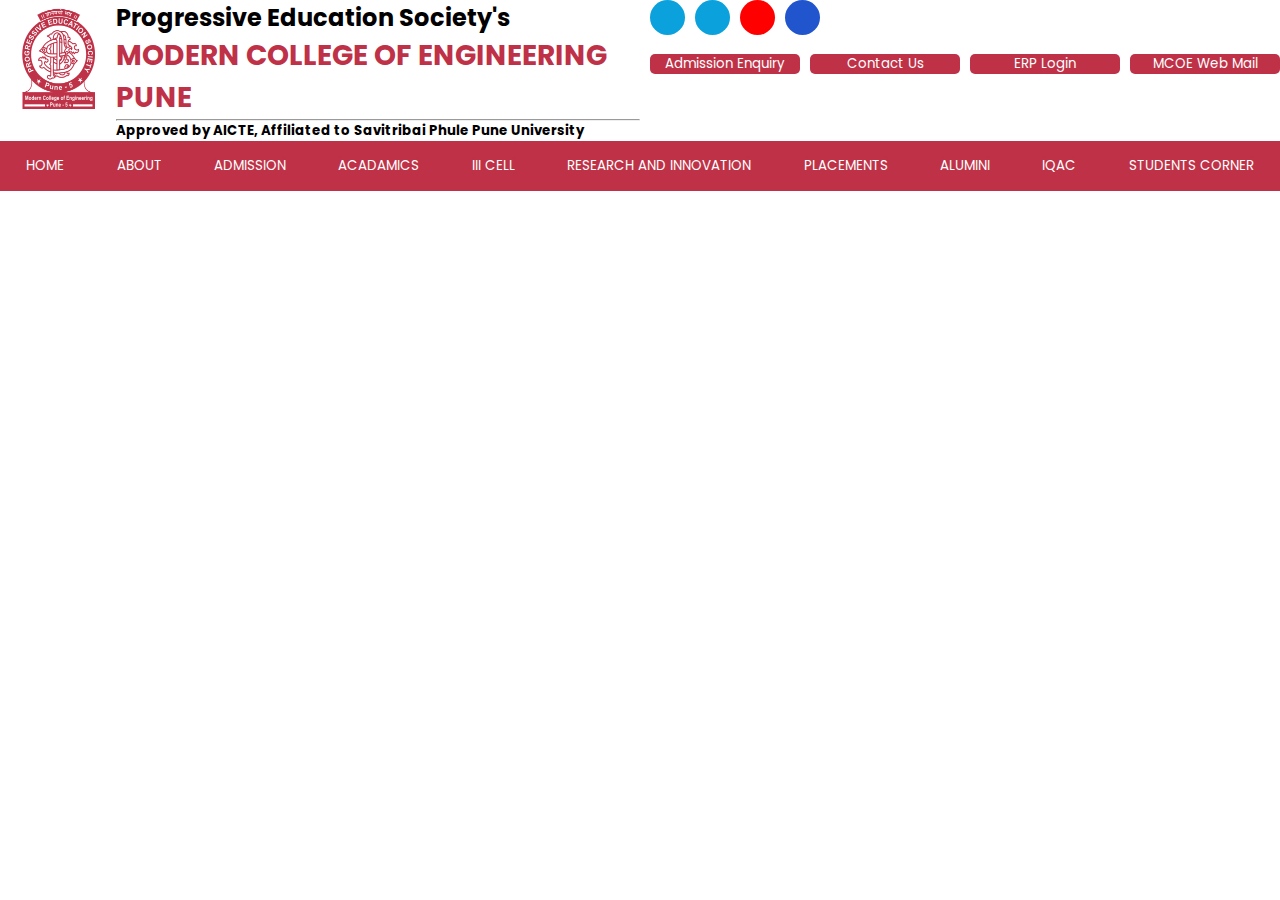
==== index.html @ c882d1bd "after changinhg file name" ====
<!DOCTYPE html>
<html lang="en">

<head>
    <meta charset="UTF-8">
    <meta http-equiv="X-UA-Compatible" content="IE=edge">
    <meta name="viewport" content="width=device-width, initial-scale=1.0">
    <title>PES MCOE | Home</title>
    <link rel="stylesheet" href="https://cdnjs.cloudflare.com/ajax/libs/font-awesome/6.1.1/css/all.min.css"
        integrity="sha512-KfkfwYDsLkIlwQp6LFnl8zNdLGxu9YAA1QvwINks4PhcElQSvqcyVLLD9aMhXd13uQjoXtEKNosOWaZqXgel0g=="
        crossorigin="anonymous" referrerpolicy="no-referrer" />
    <link rel="stylesheet" href="style.css">
</head>

<body>
    <header>
        <div class="top">
            <div class="head">
                <div class="symbol">
                    <img src="Images/SYMBOL.png" alt="">
                </div>
                <div class="heading">
                    <h3>Progressive Education Society's</h3>
                    <h1>MODERN COLLEGE OF ENGINEERING PUNE</h1>
                    <hr>
                    <h5>Approved by AICTE, Affiliated to Savitribai Phule Pune University</h5>
                </div>
                <div class="end">
                    <!-- <div class="right">
                        <img src="FSYMBOL.jpg" class="handles">
                        <img src="TSYMBOL.jpg" class="handles">
                        <img src="Isymbol.jpeg" class="unique">
                        <img src="YSYMBOL.png" class="abc">
                    </div> -->

                    <div class="socials">
                        <div class="icon">
                            <i class="fa-brands fa-facebook-f"></i>
                        </div>
                        <div class="icon">
                            <i class="fa-brands fa-twitter"></i>
                        </div>
                        <div class="you">
                            <i class="fa-brands fa-youtube"></i>
                        </div>
                        <div class="linked">
                            <i class="fa-brands fa-linkedin-in"></i>
                        </div>
                    </div>

                    <div class="enquiry">
                        <a href="https://sayry.herokuapp.com/" target="_blank"><button class="">Admission
                                Enquiry</button></a>

                        <a href="" target="_blank"><button>Contact Us</button></a>
                        <a href="https://mcoe.akronsystems.com/pLogin.aspx" target="_blank"><button>ERP
                                Login</button></a>
                        <a href="https://www.gmail.com" target="_blank"><button>MCOE Web Mail</button></a>
                    </div>
                </div>
            </div>
        </div>
    </header>
    <div class="nav">


        <div class="single-dropdown">
            <div class="dropdown">
                <button class="nav1">HOME</button>
            </div>
            <div class="dropdown-menu">
                <a href="">Institute History</a>
                <a href="">About MCOE</a>
                <a href="">Milestones</a>
                <a href="">Vision And Mission</a>
            </div>
        </div>



        <div class="single-dropdown">
            <div class="dropdown">
                <button class="nav1">ABOUT</button>
            </div>
            <div class="dropdown-menu">
                <a href="">Institute History</a>
                <a href="">About MCOE</a>
                <a href="">Milestones</a>
                <a href="">Vision And Mission</a>
                <a href="">Messages</a>
                <a href="">Governance</a>
                <a href="">Infrastructure And Facilities</a>
            </div>
        </div>

        <div class="single-dropdown">
            <div class="dropdown">
                <button class="nav1">ADMISSION</button>
            </div>
            <div class="dropdown-menu">
                <a href="">Information Brochure</a>
                <a href="">Sanctioned Intake Capacity Of all Courses</a>
                <a href="">Course Wise Fees Structure</a>
                <a href="">Documents Required For all Courses</a>
                <a href="">Elegiblity Cretria</a>
                <a href="">Admission Procedure</a>
                <a href="">Addmission Cutt Off Marks For All Courses</a>
                <a href="">Student Experience</a>
            </div>
        </div>

        <div class="single-dropdown">
            <div class="dropdown">
                <button class="nav1">ACADAMICS</button>
            </div>
            <div class="dropdown-menu">
                <a href="">Courses Offered</a>
                <a href="">Academic Calander</a>
                <a href="">Rules and Regulations </a>
                <a href="">Departments</a>
                <a href="">Library</a>
                <a href="">Teaching-Learning</a>
                <a href="">Feedback</a>
                <a href="">Downloads</a>
            </div>
        </div>


        <div class="single-dropdown">
            <div class="dropdown">
                <button class="nav1">III CELL</button>
            </div>
            <div class="dropdown-menu">
                <a href="">About III Cell</a>
                <a href="">Departmental III Details and Activities</a>
            </div>
        </div>



        <div class="single-dropdown">
            <div class="dropdown">
                <button class="nav1">RESEARCH AND INNOVATION</button>
            </div>
            <div class="dropdown-menu">
                <a href="">Research Center</a>
                <a href="">Research Guides</a>
                <a href="">Research Areas Offered</a>
                <a href="">Innovation Cell</a>
                <a href="">Facilities Avaliable at Innovation</a>
                <a href="">Project Funding Scheme</a>
                <a href="">Instituion Innovation Council(IIC)</a>
                <a href="">IPR Scheme</a>
                <a href="">IPR Details</a>
            </div>
        </div>


        <div class="single-dropdown">
            <div class="dropdown">
                <button class="nav1">PLACEMENTS</button>
            </div>
            <div class="dropdown-menu">
                <a href="">Traning and Placement Cell</a>
                <a href="">Placement Commitee</a>
                <a href="">Major Recuriters</a>
                <a href="">Accreadation & MOU's</a>
                <a href="">Placed Students List</a>
                <a href="">Highest Packages List</a>
                <a href="">Mass Recuritements</a>
                <a href="">Internship</a>
                <a href="">Traning Programs</a>
                <a href="">Industrial Internship and Collabrations</a>
                <a href="">Students Zone</a>
            </div>
        </div>


        <div class="single-dropdown">
            <div class="dropdown">
                <button class="nav1">ALUMINI</button>
            </div>
            <div class="dropdown-menu">
                <a href="">Alumini Web Portal</a>
                <a href="">About MCOE Alumini Cell</a>
                <a href="">Activities</a>
                <a href="">Alumini Meet</a>
                <a href="">Downloads</a>
            </div>
        </div>


        <div class="single-dropdown">
            <div class="dropdown">
                <button class="nav1">IQAC</button>
            </div>
            <div class="dropdown-menu">
                <a href="">IQAC Committee</a>
                <a href="">Objective and Quality Policy</a>
                <a href="">Stratagies and Function</a>
                <a href="">Coordinator Policy</a>
                <a href="">IQAC MOM</a>
                <a href="">College Committee</a>
                <a href="">Institutional Policy</a>
                <a href="">Financial Statement</a>
                <a href="">AQAR</a>
                <a href="">NAAC</a>
                <a href="">NBA Status</a>
            </div>
        </div>


        <div class="single-dropdown">
            <div class="dropdown">
                <button class="nav1">STUDENTS CORNER</button>
            </div>
            <div class="dropdown-menu">
                <a href="">Pune University Students Elegiblity Number</a>
                <a href="">Student Academic Calander</a>
                <a href="">Downloads</a>
                <a href="">Anti Ragging</a>
            </div>
        </div>

    </div>

</body>

</html>
---- style.css ----
@import url('https://fonts.googleapis.com/css2?family=Poppins:wght@100;200;300;400;500;600;700;800&display=swap');



* {
    margin: 0;
    padding: 0;
    box-sizing: border-box;
    font-family: 'Poppins', sans-serif;
}


div.head {
    display: flex;
}

div.heading h3 {
    font-size: 24px;
}

div.heading h1 {
    color: rgba(191, 49, 71, 255);
    font-size: 28px;
}

div.head img {
    width: 116px;
    height: 122px;
    margin-top: 5px;
}

.socials {
    display: flex;

}

.icon {
    margin-left: 10px;
}

.socials .icon {
    background: #0AA1DD;
    height: 35px;
    width: 35px;
    border-radius: 50%;
    display: flex;
    align-items: center;
    justify-content: center;
}

.socials {
    display: flex;

}

.you {
    margin-left: 10px;
}

.socials .you {
    background: red;
    height: 35px;
    width: 35px;
    border-radius: 50%;
    display: flex;
    align-items: center;
    justify-content: center;
}

.socials .you i {
    color: white;
}

.socials .icon i {
    color: #fdfdfd;
}

.linked {
    margin-left: 10px;
}

.socials .linked {
    background: #2155CD;
    height: 35px;
    width: 35px;
    border-radius: 50%;
    display: flex;
    align-items: center;
    justify-content: center;
}

.socials .linked i {
    color: white;
}

.socials .linked i {
    color: #fdfdfd;
}

header button {
    height: 20px;
    width: 150px;
    margin-left: 10px;
}

div img.handles {
    height: 40px;
    width: 40px;
    margin-left: 20px;
}

div img.unique {
    height: 40px;
    width: 50px;
    margin-left: 20px;
}

div img.abc {
    height: 40px;
    width: 50px;
    margin-left: 15px;
}


button {
    text-decoration: none;
    border: none;
    background-color: rgba(191, 49, 71, 255);
    color: white;
    border-radius: 5px;


}



div.enquiry {
    display: flex;
    margin-top: 15px;
}





hr.line {
    margin-top: 30px;
}


.nav {
    display: flex;
    align-items: center;
    justify-content: space-around;
    background-color: rgba(191, 49, 71, 255);
    padding: 15px 0px;
}

div.dropdown {
    display: flex;
    position: relative;
    align-items: center;
    justify-content: center;
    background-color: rgba(191, 49, 71, 255);
    float: left;
    /* width: 1366px; */
    /* height: 20px; */

}

div.dropdown-menu {
    display: none;
    background: rgba(191, 49, 71, 255);
    position: absolute;
    top: 20px;
    /* min-width: 50px; */
    padding: 5px;
    width: 200px;
    border: 10px;

}

.dropdown-menu a {
    display: block;
    color: #fdfdfd;
    text-decoration: none;
    border-bottom: 1px solid #fdfdfd;
}

.dropdown-menu a:hover {
    color: gray;
}

.dropdown:hover .dropdown-menu {
    display: block;
}

.single-dropdown {
    background: gold;
    position: relative;
}

.single-dropdown:hover .dropdown-menu {
    display: block;
}
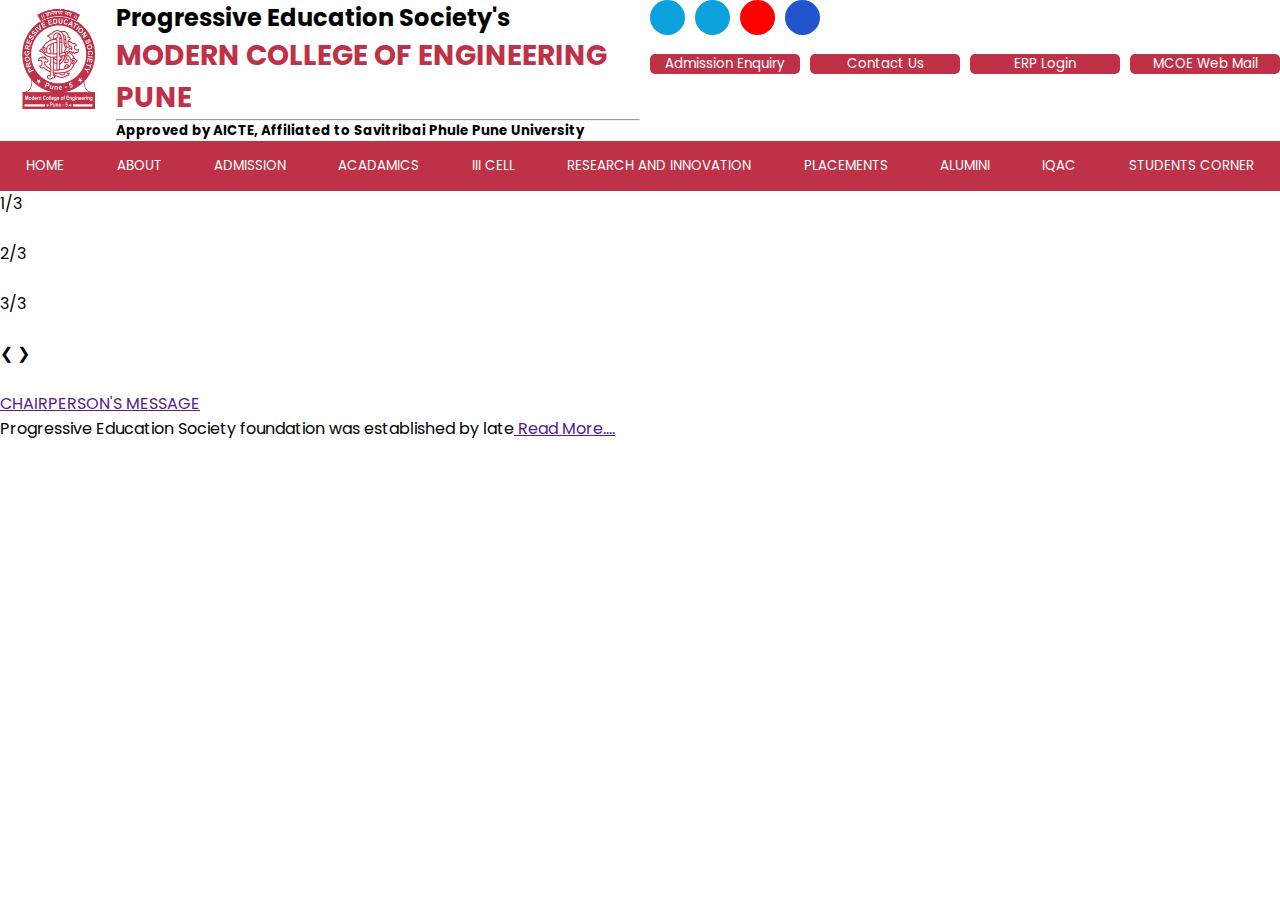
==== commit cc4ce76e: "Add files via upload" ====
--- a/index.html
+++ b/index.html
@@ -1,229 +1,281 @@
-<!DOCTYPE html>
-<html lang="en">
-
-<head>
-    <meta charset="UTF-8">
-    <meta http-equiv="X-UA-Compatible" content="IE=edge">
-    <meta name="viewport" content="width=device-width, initial-scale=1.0">
-    <title>PES MCOE | Home</title>
-    <link rel="stylesheet" href="https://cdnjs.cloudflare.com/ajax/libs/font-awesome/6.1.1/css/all.min.css"
-        integrity="sha512-KfkfwYDsLkIlwQp6LFnl8zNdLGxu9YAA1QvwINks4PhcElQSvqcyVLLD9aMhXd13uQjoXtEKNosOWaZqXgel0g=="
-        crossorigin="anonymous" referrerpolicy="no-referrer" />
-    <link rel="stylesheet" href="style.css">
-</head>
-
-<body>
-    <header>
-        <div class="top">
-            <div class="head">
-                <div class="symbol">
-                    <img src="Images/SYMBOL.png" alt="">
-                </div>
-                <div class="heading">
-                    <h3>Progressive Education Society's</h3>
-                    <h1>MODERN COLLEGE OF ENGINEERING PUNE</h1>
-                    <hr>
-                    <h5>Approved by AICTE, Affiliated to Savitribai Phule Pune University</h5>
-                </div>
-                <div class="end">
-                    <!-- <div class="right">
-                        <img src="FSYMBOL.jpg" class="handles">
-                        <img src="TSYMBOL.jpg" class="handles">
-                        <img src="Isymbol.jpeg" class="unique">
-                        <img src="YSYMBOL.png" class="abc">
-                    </div> -->
-
-                    <div class="socials">
-                        <div class="icon">
-                            <i class="fa-brands fa-facebook-f"></i>
-                        </div>
-                        <div class="icon">
-                            <i class="fa-brands fa-twitter"></i>
-                        </div>
-                        <div class="you">
-                            <i class="fa-brands fa-youtube"></i>
-                        </div>
-                        <div class="linked">
-                            <i class="fa-brands fa-linkedin-in"></i>
-                        </div>
-                    </div>
-
-                    <div class="enquiry">
-                        <a href="https://sayry.herokuapp.com/" target="_blank"><button class="">Admission
-                                Enquiry</button></a>
-
-                        <a href="" target="_blank"><button>Contact Us</button></a>
-                        <a href="https://mcoe.akronsystems.com/pLogin.aspx" target="_blank"><button>ERP
-                                Login</button></a>
-                        <a href="https://www.gmail.com" target="_blank"><button>MCOE Web Mail</button></a>
-                    </div>
-                </div>
-            </div>
-        </div>
-    </header>
-    <div class="nav">
-
-
-        <div class="single-dropdown">
-            <div class="dropdown">
-                <button class="nav1">HOME</button>
-            </div>
-            <div class="dropdown-menu">
-                <a href="">Institute History</a>
-                <a href="">About MCOE</a>
-                <a href="">Milestones</a>
-                <a href="">Vision And Mission</a>
-            </div>
-        </div>
-
-
-
-        <div class="single-dropdown">
-            <div class="dropdown">
-                <button class="nav1">ABOUT</button>
-            </div>
-            <div class="dropdown-menu">
-                <a href="">Institute History</a>
-                <a href="">About MCOE</a>
-                <a href="">Milestones</a>
-                <a href="">Vision And Mission</a>
-                <a href="">Messages</a>
-                <a href="">Governance</a>
-                <a href="">Infrastructure And Facilities</a>
-            </div>
-        </div>
-
-        <div class="single-dropdown">
-            <div class="dropdown">
-                <button class="nav1">ADMISSION</button>
-            </div>
-            <div class="dropdown-menu">
-                <a href="">Information Brochure</a>
-                <a href="">Sanctioned Intake Capacity Of all Courses</a>
-                <a href="">Course Wise Fees Structure</a>
-                <a href="">Documents Required For all Courses</a>
-                <a href="">Elegiblity Cretria</a>
-                <a href="">Admission Procedure</a>
-                <a href="">Addmission Cutt Off Marks For All Courses</a>
-                <a href="">Student Experience</a>
-            </div>
-        </div>
-
-        <div class="single-dropdown">
-            <div class="dropdown">
-                <button class="nav1">ACADAMICS</button>
-            </div>
-            <div class="dropdown-menu">
-                <a href="">Courses Offered</a>
-                <a href="">Academic Calander</a>
-                <a href="">Rules and Regulations </a>
-                <a href="">Departments</a>
-                <a href="">Library</a>
-                <a href="">Teaching-Learning</a>
-                <a href="">Feedback</a>
-                <a href="">Downloads</a>
-            </div>
-        </div>
-
-
-        <div class="single-dropdown">
-            <div class="dropdown">
-                <button class="nav1">III CELL</button>
-            </div>
-            <div class="dropdown-menu">
-                <a href="">About III Cell</a>
-                <a href="">Departmental III Details and Activities</a>
-            </div>
-        </div>
-
-
-
-        <div class="single-dropdown">
-            <div class="dropdown">
-                <button class="nav1">RESEARCH AND INNOVATION</button>
-            </div>
-            <div class="dropdown-menu">
-                <a href="">Research Center</a>
-                <a href="">Research Guides</a>
-                <a href="">Research Areas Offered</a>
-                <a href="">Innovation Cell</a>
-                <a href="">Facilities Avaliable at Innovation</a>
-                <a href="">Project Funding Scheme</a>
-                <a href="">Instituion Innovation Council(IIC)</a>
-                <a href="">IPR Scheme</a>
-                <a href="">IPR Details</a>
-            </div>
-        </div>
-
-
-        <div class="single-dropdown">
-            <div class="dropdown">
-                <button class="nav1">PLACEMENTS</button>
-            </div>
-            <div class="dropdown-menu">
-                <a href="">Traning and Placement Cell</a>
-                <a href="">Placement Commitee</a>
-                <a href="">Major Recuriters</a>
-                <a href="">Accreadation & MOU's</a>
-                <a href="">Placed Students List</a>
-                <a href="">Highest Packages List</a>
-                <a href="">Mass Recuritements</a>
-                <a href="">Internship</a>
-                <a href="">Traning Programs</a>
-                <a href="">Industrial Internship and Collabrations</a>
-                <a href="">Students Zone</a>
-            </div>
-        </div>
-
-
-        <div class="single-dropdown">
-            <div class="dropdown">
-                <button class="nav1">ALUMINI</button>
-            </div>
-            <div class="dropdown-menu">
-                <a href="">Alumini Web Portal</a>
-                <a href="">About MCOE Alumini Cell</a>
-                <a href="">Activities</a>
-                <a href="">Alumini Meet</a>
-                <a href="">Downloads</a>
-            </div>
-        </div>
-
-
-        <div class="single-dropdown">
-            <div class="dropdown">
-                <button class="nav1">IQAC</button>
-            </div>
-            <div class="dropdown-menu">
-                <a href="">IQAC Committee</a>
-                <a href="">Objective and Quality Policy</a>
-                <a href="">Stratagies and Function</a>
-                <a href="">Coordinator Policy</a>
-                <a href="">IQAC MOM</a>
-                <a href="">College Committee</a>
-                <a href="">Institutional Policy</a>
-                <a href="">Financial Statement</a>
-                <a href="">AQAR</a>
-                <a href="">NAAC</a>
-                <a href="">NBA Status</a>
-            </div>
-        </div>
-
-
-        <div class="single-dropdown">
-            <div class="dropdown">
-                <button class="nav1">STUDENTS CORNER</button>
-            </div>
-            <div class="dropdown-menu">
-                <a href="">Pune University Students Elegiblity Number</a>
-                <a href="">Student Academic Calander</a>
-                <a href="">Downloads</a>
-                <a href="">Anti Ragging</a>
-            </div>
-        </div>
-
-    </div>
-
-</body>
-
+<!DOCTYPE html>
+<html lang="en">
+
+<head>
+    <meta charset="UTF-8">
+    <meta http-equiv="X-UA-Compatible" content="IE=edge">
+    <meta name="viewport" content="width=device-width, initial-scale=1.0">
+    <title>PES MCOE | Home</title>
+    <link rel="stylesheet" href="https://cdnjs.cloudflare.com/ajax/libs/font-awesome/6.1.1/css/all.min.css"
+        integrity="sha512-KfkfwYDsLkIlwQp6LFnl8zNdLGxu9YAA1QvwINks4PhcElQSvqcyVLLD9aMhXd13uQjoXtEKNosOWaZqXgel0g=="
+        crossorigin="anonymous" referrerpolicy="no-referrer" />
+    <link rel="stylesheet" href="style.css">
+</head>
+
+<body>
+    <header>
+        <div class="top">
+            <div class="head">
+                <div class="symbol">
+                    <img src="Images/SYMBOL.png" alt="">
+                </div>
+                <div class="heading">
+                    <h3>Progressive Education Society's</h3>
+                    <h1>MODERN COLLEGE OF ENGINEERING PUNE</h1>
+                    <hr>
+                    <h5>Approved by AICTE, Affiliated to Savitribai Phule Pune University</h5>
+                </div>
+                <div class="end">
+                    <!-- <div class="right">
+                        <img src="FSYMBOL.jpg" class="handles">
+                        <img src="TSYMBOL.jpg" class="handles">
+                        <img src="Isymbol.jpeg" class="unique">
+                        <img src="YSYMBOL.png" class="abc">
+                    </div> -->
+
+                    <div class="socials">
+                        <div class="icon">
+                            <i class="fa-brands fa-facebook-f"></i>
+                        </div>
+                        <div class="icon">
+                            <i class="fa-brands fa-twitter"></i>
+                        </div>
+                        <div class="you">
+                            <i class="fa-brands fa-youtube"></i>
+                        </div>
+                        <div class="linked">
+                            <i class="fa-brands fa-linkedin-in"></i>
+                        </div>
+                    </div>
+
+                    <div class="enquiry">
+                        <a href="https://sayry.herokuapp.com/" target="_blank"><button class="">Admission
+                                Enquiry</button></a>
+
+                        <a href="" target="_blank"><button>Contact Us</button></a>
+                        <a href="https://mcoe.akronsystems.com/pLogin.aspx" target="_blank"><button>ERP
+                                Login</button></a>
+                        <a href="https://www.gmail.com" target="_blank"><button>MCOE Web Mail</button></a>
+                    </div>
+                </div>
+            </div>
+        </div>
+    </header>
+    <div class="nav">
+
+
+        <div class="single-dropdown">
+            <div class="dropdown">
+                <button class="nav1">HOME</button>
+            </div>
+            <div class="dropdown-menu">
+                <a href="">Institute History</a>
+                <a href="">About MCOE</a>
+                <a href="">Milestones</a>
+                <a href="">Vision And Mission</a>
+            </div>
+        </div>
+
+
+
+        <div class="single-dropdown">
+            <div class="dropdown">
+                <button class="nav1">ABOUT</button>
+            </div>
+            <div class="dropdown-menu">
+                <a href="">Institute History</a>
+                <a href="">About MCOE</a>
+                <a href="">Milestones</a>
+                <a href="">Vision And Mission</a>
+                <a href="">Messages</a>
+                <a href="">Governance</a>
+                <a href="">Infrastructure And Facilities</a>
+            </div>
+        </div>
+
+        <div class="single-dropdown">
+            <div class="dropdown">
+                <button class="nav1">ADMISSION</button>
+            </div>
+            <div class="dropdown-menu">
+                <a href="">Information Brochure</a>
+                <a href="">Sanctioned Intake Capacity Of all Courses</a>
+                <a href="">Course Wise Fees Structure</a>
+                <a href="">Documents Required For all Courses</a>
+                <a href="">Elegiblity Cretria</a>
+                <a href="">Admission Procedure</a>
+                <a href="">Addmission Cutt Off Marks For All Courses</a>
+                <a href="">Student Experience</a>
+            </div>
+        </div>
+
+        <div class="single-dropdown">
+            <div class="dropdown">
+                <button class="nav1">ACADAMICS</button>
+            </div>
+            <div class="dropdown-menu">
+                <a href="">Courses Offered</a>
+                <a href="">Academic Calander</a>
+                <a href="">Rules and Regulations </a>
+                <a href="">Departments</a>
+                <a href="">Library</a>
+                <a href="">Teaching-Learning</a>
+                <a href="">Feedback</a>
+                <a href="">Downloads</a>
+            </div>
+        </div>
+
+
+        <div class="single-dropdown">
+            <div class="dropdown">
+                <button class="nav1">III CELL</button>
+            </div>
+            <div class="dropdown-menu">
+                <a href="">About III Cell</a>
+                <a href="">Departmental III Details and Activities</a>
+            </div>
+        </div>
+
+
+
+        <div class="single-dropdown">
+            <div class="dropdown">
+                <button class="nav1">RESEARCH AND INNOVATION</button>
+            </div>
+            <div class="dropdown-menu">
+                <a href="">Research Center</a>
+                <a href="">Research Guides</a>
+                <a href="">Research Areas Offered</a>
+                <a href="">Innovation Cell</a>
+                <a href="">Facilities Avaliable at Innovation</a>
+                <a href="">Project Funding Scheme</a>
+                <a href="">Instituion Innovation Council(IIC)</a>
+                <a href="">IPR Scheme</a>
+                <a href="">IPR Details</a>
+            </div>
+        </div>
+
+
+        <div class="single-dropdown">
+            <div class="dropdown">
+                <button class="nav1">PLACEMENTS</button>
+            </div>
+            <div class="dropdown-menu">
+                <a href="">Traning and Placement Cell</a>
+                <a href="">Placement Commitee</a>
+                <a href="">Major Recuriters</a>
+                <a href="">Accreadation & MOU's</a>
+                <a href="">Placed Students List</a>
+                <a href="">Highest Packages List</a>
+                <a href="">Mass Recuritements</a>
+                <a href="">Internship</a>
+                <a href="">Traning Programs</a>
+                <a href="">Industrial Internship and Collabrations</a>
+                <a href="">Students Zone</a>
+            </div>
+        </div>
+
+
+        <div class="single-dropdown">
+            <div class="dropdown">
+                <button class="nav1">ALUMINI</button>
+            </div>
+            <div class="dropdown-menu">
+                <a href="">Alumini Web Portal</a>
+                <a href="">About MCOE Alumini Cell</a>
+                <a href="">Activities</a>
+                <a href="">Alumini Meet</a>
+                <a href="">Downloads</a>
+            </div>
+        </div>
+
+
+        <div class="single-dropdown">
+            <div class="dropdown">
+                <button class="nav1">IQAC</button>
+            </div>
+            <div class="dropdown-menu">
+                <a href="">IQAC Committee</a>
+                <a href="">Objective and Quality Policy</a>
+                <a href="">Stratagies and Function</a>
+                <a href="">Coordinator Policy</a>
+                <a href="">IQAC MOM</a>
+                <a href="">College Committee</a>
+                <a href="">Institutional Policy</a>
+                <a href="">Financial Statement</a>
+                <a href="">AQAR</a>
+                <a href="">NAAC</a>
+                <a href="">NBA Status</a>
+            </div>
+        </div>
+
+
+        <div class="single-dropdown">
+            <div class="dropdown">
+                <button class="nav1">STUDENTS CORNER</button>
+            </div>
+            <div class="dropdown-menu">
+                <a href="">Pune University Students Elegiblity Number</a>
+                <a href="">Student Academic Calander</a>
+                <a href="">Downloads</a>
+                <a href="">Anti Ragging</a>
+            </div>
+        </div>
+
+    </div>
+
+    <div class="info">
+        <div class="slide">
+            <div class="slide-show">
+                <div class="numbertext">1/3</div>
+                <img src="Images/s1.jpg" alt="">
+                <div class="text"></div>
+            </div>
+            <div class="slide-show">
+                <div class="numbertext">2/3</div>
+                <img src="Images/s2.jpg" alt="">
+                <div class="text"></div>
+            </div>
+            <div class="slide-show">
+                <div class="numbertext">3/3</div>
+                <img src="Images/s3.jpg" alt="">
+                <div class="text"></div>
+            </div>
+            <!-- Next and previous buttons -->
+            <a class="prev" onclick="plusSlides(-1)">&#10094;</a>
+            <a class="next" onclick="plusSlides(1)">&#10095;</a>
+        </div>
+        <br>
+        <!-- The dots/circles -->
+        <div style="text-align:center">
+            <span class="dot" onclick="currentSlide(1)"></span>
+            <span class="dot" onclick="currentSlide(2)"></span>
+            <span class="dot" onclick="currentSlide(3)"></span>
+        </div>
+        <div class="messages">
+            <div class="chairperson">
+                <a href="">CHAIRPERSON'S MESSAGE</a>
+                <div class="whole">
+                    <div class="msg">
+                        <p>Progressive Education Society foundation was established by late<a class="readmore" href="">
+                                Read More....</a>
+                        </p>
+                    </div>
+                    <div class="imgchair">
+                        <img src="Images/ProfChairman.jpg" alt="">
+                    </div>
+                </div>
+
+            </div>
+            <div class="principal">
+
+            </div>
+
+        </div>
+
+    </div>
+
+
+</body>
+
 </html>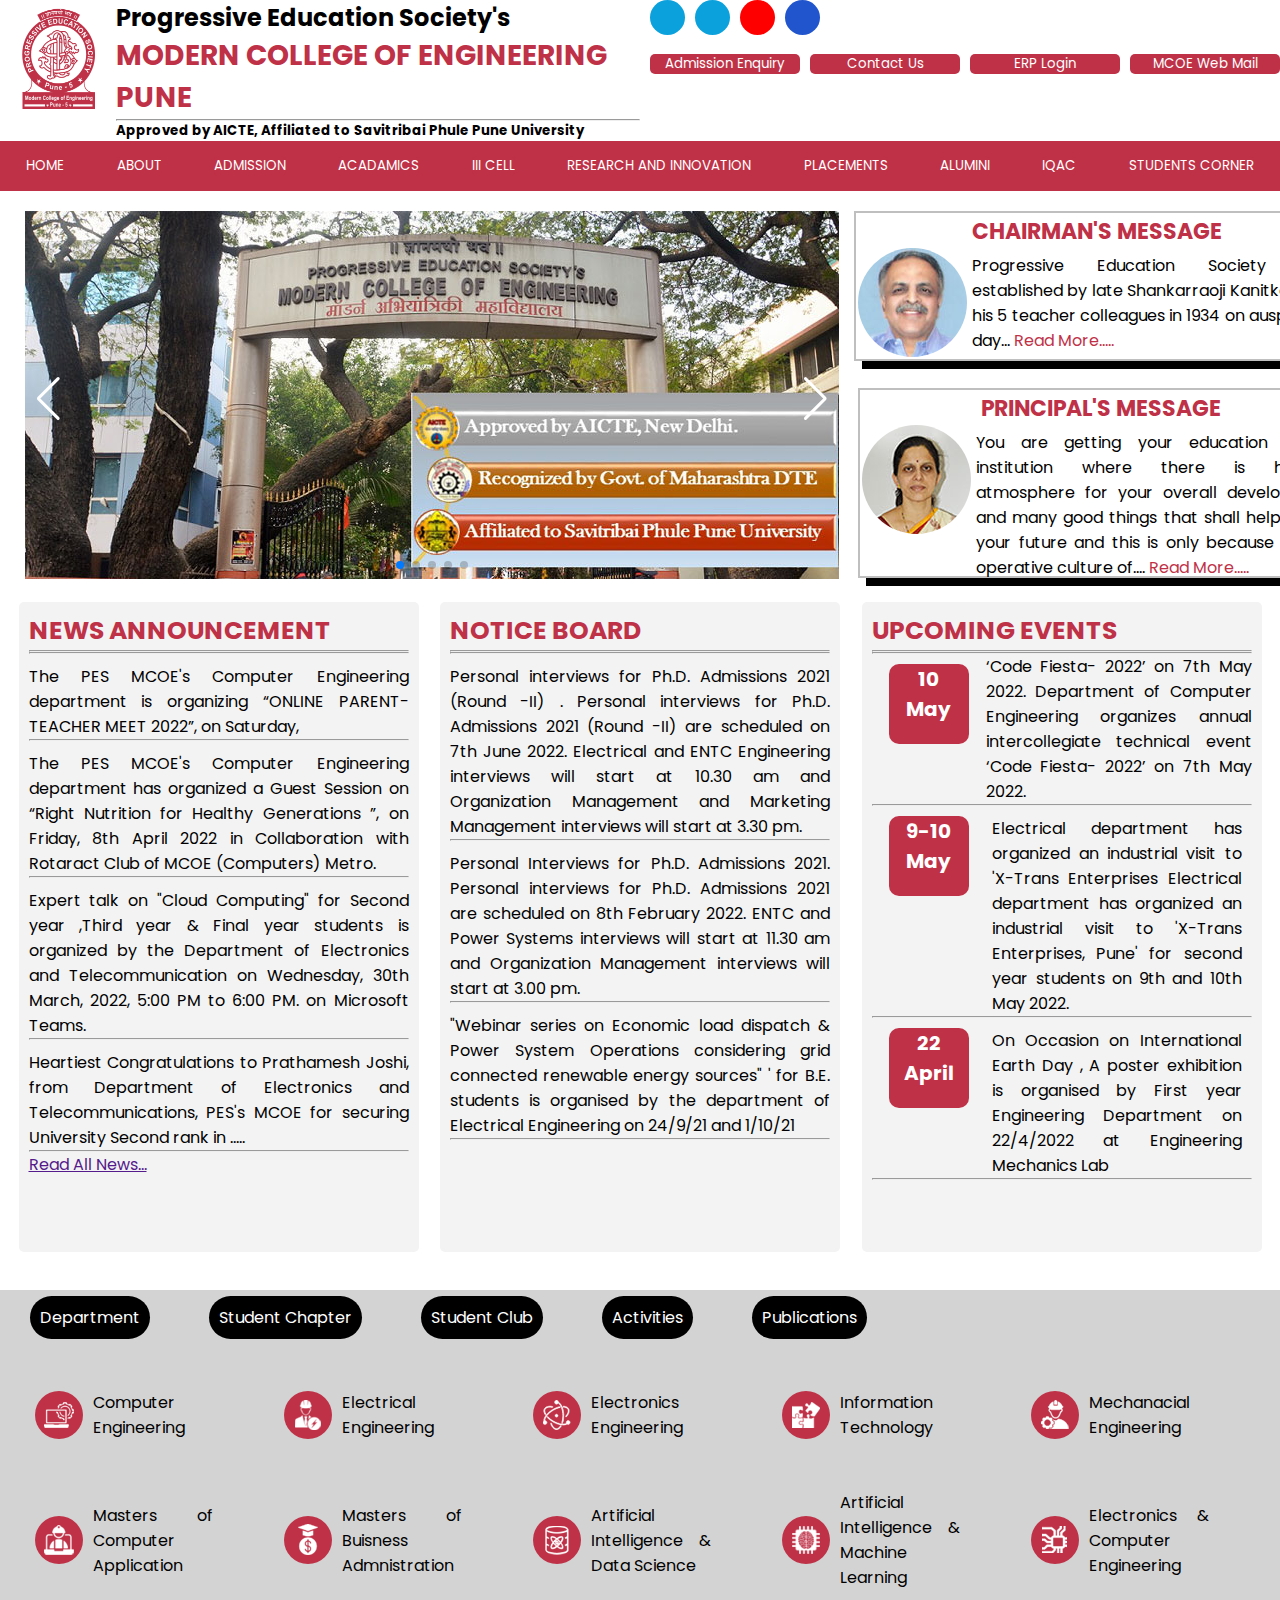
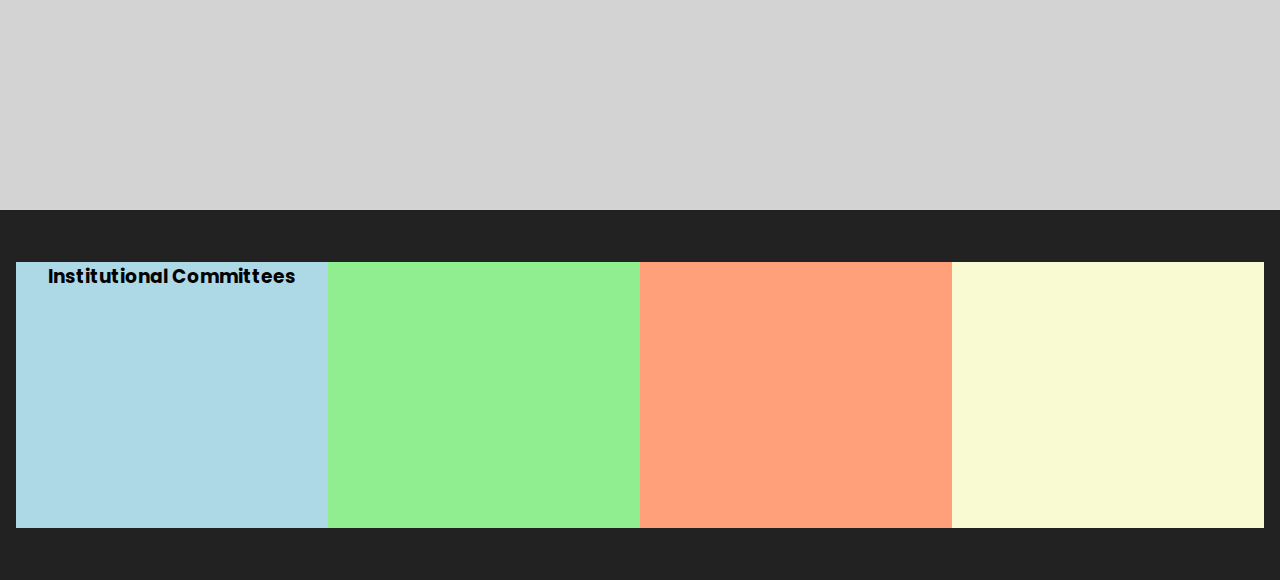
==== commit 218078dc: "after navbar fix" ====
--- a/index.html
+++ b/index.html
@@ -9,10 +9,13 @@
     <link rel="stylesheet" href="https://cdnjs.cloudflare.com/ajax/libs/font-awesome/6.1.1/css/all.min.css"
         integrity="sha512-KfkfwYDsLkIlwQp6LFnl8zNdLGxu9YAA1QvwINks4PhcElQSvqcyVLLD9aMhXd13uQjoXtEKNosOWaZqXgel0g=="
         crossorigin="anonymous" referrerpolicy="no-referrer" />
+
     <link rel="stylesheet" href="style.css">
+    <link rel="stylesheet" href="https://unpkg.com/swiper@8/swiper-bundle.min.css" />
 </head>
 
 <body>
+
     <header>
         <div class="top">
             <div class="head">
@@ -35,13 +38,16 @@
 
                     <div class="socials">
                         <div class="icon">
-                            <i class="fa-brands fa-facebook-f"></i>
+                            <a href="https://www.facebook.com/pesmoderncoepune" target="_blank"><i
+                                    class="fa-brands fa-facebook-f"></i></a>
                         </div>
                         <div class="icon">
-                            <i class="fa-brands fa-twitter"></i>
+                            <a href="https://twitter.com/PESMCOE1" target="_blank"> <i
+                                    class="fa-brands fa-twitter"></i></a>
                         </div>
                         <div class="you">
-                            <i class="fa-brands fa-youtube"></i>
+                            <a href="https://www.youtube.com/channel/UCBb6z3vfY4jEMZw6A12OeGw" target="_blank"><i
+                                    class="fa-brands fa-youtube"></i></a>
                         </div>
                         <div class="linked">
                             <i class="fa-brands fa-linkedin-in"></i>
@@ -223,51 +229,73 @@
         </div>
 
     </div>
-
-    <div class="info">
-        <div class="slide">
-            <div class="slide-show">
-                <div class="numbertext">1/3</div>
-                <img src="Images/s1.jpg" alt="">
-                <div class="text"></div>
-            </div>
-            <div class="slide-show">
-                <div class="numbertext">2/3</div>
-                <img src="Images/s2.jpg" alt="">
-                <div class="text"></div>
-            </div>
-            <div class="slide-show">
-                <div class="numbertext">3/3</div>
-                <img src="Images/s3.jpg" alt="">
-                <div class="text"></div>
-            </div>
-            <!-- Next and previous buttons -->
-            <a class="prev" onclick="plusSlides(-1)">&#10094;</a>
-            <a class="next" onclick="plusSlides(1)">&#10095;</a>
-        </div>
-        <br>
-        <!-- The dots/circles -->
-        <div style="text-align:center">
-            <span class="dot" onclick="currentSlide(1)"></span>
-            <span class="dot" onclick="currentSlide(2)"></span>
-            <span class="dot" onclick="currentSlide(3)"></span>
-        </div>
-        <div class="messages">
-            <div class="chairperson">
-                <a href="">CHAIRPERSON'S MESSAGE</a>
-                <div class="whole">
-                    <div class="msg">
-                        <p>Progressive Education Society foundation was established by late<a class="readmore" href="">
-                                Read More....</a>
-                        </p>
-                    </div>
-                    <div class="imgchair">
-                        <img src="Images/ProfChairman.jpg" alt="">
-                    </div>
-                </div>
-
-            </div>
-            <div class="principal">
+    <div class="content">
+        <div class="slides">
+            <!-- Slider main container -->
+            <div class="swiper">
+                <!-- Additional required wrapper -->
+                <div class="swiper-wrapper">
+                    <!-- Slides -->
+                    <div class="swiper-slide"><img src="Images/s1.jpg" alt=""></div>
+                    <div class="swiper-slide"><img src="Images/s2.jpg" alt=""></div>
+                    <div class="swiper-slide"><img src="Images/s3.jpg" alt=""></div>
+                    <div class="swiper-slide"><img src="Images/s5.jpg" alt=""></div>
+                    <div class="swiper-slide"><img src="Images/s6.jpg" alt=""></div>
+                </div>
+                <!-- If we need pagination -->
+                <div class="swiper-pagination"></div>
+
+                <!-- If we need navigation buttons -->
+                <div class="swiper-button-prev"></div>
+                <div class="swiper-button-next"></div>
+            </div>
+        </div>
+
+        <script src="https://unpkg.com/swiper@8/swiper-bundle.min.js"></script>
+        <script>
+            const swiper = new Swiper('.swiper', {
+                // Optional parameters
+                autoplay: {
+                    delay: 3000,
+                    disableOnInteraction: false,
+                },
+
+                loop: true,
+
+                // If we need pagination
+                pagination: {
+                    el: '.swiper-pagination',
+                    clickable: true,
+                },
+
+                // Navigation arrows
+                navigation: {
+                    nextEl: '.swiper-button-next',
+                    prevEl: '.swiper-button-prev',
+                },
+
+            });
+        </script>
+        <div class="abc">
+            <h4>CHAIRMAN'S MESSAGE</h4>
+            <div class="cont">
+                <div class="prof">
+                    <img src="Images/ProfChairman.jpg" alt="">
+                </div>
+                <p>Progressive Education Society was established by late Shankarraoji Kanitkar and his 5 teacher
+                    colleagues
+                    in 1934 on auspicious day... <a href="">Read More.....</a> </p>
+            </div>
+            <div class="def">
+                <h4>PRINCIPAL'S MESSAGE</h4>
+                <div class="cont">
+                    <div class="prof">
+                        <img src="Images/ProfPrincipal.jpg" alt="">
+                    </div>
+                    <p>You are getting your education in an institution where there is healthy atmosphere for your
+                        overall development and many good things that shall help you in your future and this is only
+                        because of co-operative culture of....<a href=""> Read More.....</a></p>
+                </div>
 
             </div>
 
@@ -275,6 +303,262 @@
 
     </div>
 
+    <div class="announce">
+        <div class="box1">
+            <div class="head1"><i class="fa-regular fa-newspaper" id="regular"></i> NEWS ANNOUNCEMENT</div>
+            <hr class="main">
+            <hr>
+            <div class="n1"><i class="fa-regular fa-newspaper" id="regular"></i> The PES MCOE's Computer Engineering
+                department is
+                organizing “ONLINE PARENT-TEACHER MEET 2022”, on Saturday,</div>
+            <hr>
+            <div class="n2"><i class="fa-regular fa-newspaper" id="regular"></i> The PES MCOE's Computer Engineering
+                department has
+                organized a Guest Session on “Right
+                Nutrition for Healthy Generations ”, on Friday, 8th April 2022 in Collaboration with Rotaract Club of
+                MCOE (Computers) Metro.</div>
+            <hr>
+            <div class="n3"><i class="fa-regular fa-newspaper" id="regular"></i> Expert talk on "Cloud Computing" for
+                Second year
+                ,Third year & Final year students is
+                organized by the Department of Electronics and Telecommunication on Wednesday, 30th March, 2022, 5:00 PM
+                to 6:00 PM. on Microsoft Teams.</div>
+            <hr>
+            <div class="n5"><i class="fa-regular fa-newspaper" id="regular"></i>
+                Heartiest Congratulations to Prathamesh Joshi, from Department of Electronics and Telecommunications,
+                PES's MCOE for securing University Second rank in .....</div>
+            <hr class="bottom">
+            <div class="all">
+                <a href="">Read All News...</a>
+            </div>
+
+        </div>
+        <div class="box2">
+            <div class="head1"><i class="fa-duotone fa-microphone"></i> NOTICE BOARD</div>
+            <hr class="main">
+            <hr>
+            <div class="n1"><i class="fa-solid fa-square-exclamation" id="regular"></i> Personal interviews for Ph.D.
+                Admissions
+                2021 (Round -II) . Personal interviews for Ph.D.
+                Admissions 2021 (Round -II) are scheduled on 7th June 2022. Electrical and
+                ENTC Engineering interviews will start at 10.30 am and Organization Management and Marketing Management
+                interviews will start at 3.30 pm.</div>
+            <hr>
+            <div class="n2">
+                Personal Interviews for Ph.D. Admissions 2021.
+
+                Personal interviews for Ph.D. Admissions 2021 are scheduled on 8th February 2022.
+                ENTC and Power Systems interviews will start at 11.30 am and Organization Management interviews will
+                start at 3.00 pm.</div>
+            <hr>
+            <div class="n3">
+                "Webinar series on Economic load dispatch & Power System Operations considering grid connected renewable
+                energy sources" ' for B.E. students is organised by the department of Electrical Engineering on 24/9/21
+                and 1/10/21</div>
+            <hr class="bottom">
+            <!-- <div class="n4">
+                Online Test Series for MHT-CET 2021-221 PES's Modern College of Engg, Shivajinagar, Pune -5 is
+                organising Series of Mock MHT-CET test Link for Registration is given below
+                https://forms.gle/yoFvCCNniHBkeJii9
+                * Register yourself and Join whatsapp group for dates and links of free mock exams
+                ** Answer key with explanation will be provided.</div>
+            <div class="n5">Branch Change Date Extend</div> -->
+        </div>
+        <div class="box3">
+            <div class="head1"><i class="fa-regular fa-calendar"></i> UPCOMING EVENTS</div>
+            <hr class="main">
+            <hr>
+            <div class="a1">
+                <div class="date">
+                    <div class="da">
+                        <p>10<br>May</p>
+                    </div>
+                </div>
+                <div class="info">
+                    ‘Code Fiesta- 2022’ on 7th May 2022.
+                    Department of Computer Engineering organizes annual intercollegiate technical event ‘Code Fiesta-
+                    2022’ on 7th May 2022.</div>
+            </div>
+            <hr>
+            <div class="a2">
+                <div class="date">
+                    <div class="da">
+                        <p>9-10<br>May</p>
+                    </div>
+                </div>
+                <div class="info1">Electrical department has organized an industrial visit to 'X-Trans Enterprises
+                    Electrical department has organized an industrial visit to 'X-Trans Enterprises, Pune' for second
+                    year students on 9th and 10th May 2022.</div>
+            </div>
+            <hr>
+            <div class="a3">
+                <div class="date">
+                    <div class="da">
+                        <p>22<br>April</p>
+                    </div>
+                </div>
+                <div class="info2">On Occasion on International Earth Day , A poster exhibition is organised by
+                    First
+                    year Engineering Department on 22/4/2022 at Engineering Mechanics Lab </div>
+
+            </div>
+            <hr class="bottom">
+            <!-- <div class="a4">
+                <div class="date">
+                    <div class="da">
+                        <p>21<br>April</p>
+                    </div>
+                    <div class="info3">Electrical Engineering Department has organised IET sponsored workshop on “Latest
+                        Microcontrollers and its applications in Electrical Engineering
+                        Date: 26.04.2022 to 28.04.2022</div>
+                </div>
+            </div>
+            <div class="a5">
+                <div class="date">
+                    <div class="da">
+                        <p>21<br>April</p>
+                    </div>
+                    <div class="info4">Electrical Engineering Department has organised Industrial Visit to 'Bhimashankar
+                        Sahakari Sakhar Karkhana Ltd Pargaon Tarfe Avasari,Dattatray Nagar Taluka Ambegaon
+                        Date: 22/04/2022
+
+                        Class:B.E Students</div>
+                </div>
+            </div>
+            <div class="a6">
+                <div class="date">
+                    <div class="da">
+                        <p>09<br>April</p>
+                    </div>
+                    <div class="info5">How to Speak English Confidently and Fluently without Grammatical Error along
+                        with
+                        Soft Skills
+                        Date: 11th April, 2022 to 16th April, 2022
+
+                        Classes: FE to BE all branches</div>
+                </div> -->
+        </div>
+    </div>
+    <div class="branches">
+        <div class="head">
+            <div class="b1"><a href=""> Department</a>
+                <div class="sym"><i class="fa-solid fa-caret-down"></i></div>
+            </div>
+            <div class="b1"><a href="">Student Chapter </a>
+                <div class="sym"><i class="fa-solid fa-caret-down"></i></div>
+            </div>
+            <div class="b1"><a href="">Student Club </a>
+                <div class="sym"><i class="fa-solid fa-caret-down"></i></div>
+            </div>
+            <div class="b1"><a href="">Activities </a>
+                <div class="sym"><i class="fa-solid fa-caret-down"></i></div>
+            </div>
+            <div class="b1"> <a href=""> Publications </a>
+                <div class="sym"><i class="fa-solid fa-caret-down"></i></div>
+            </div>
+        </div>
+        <div class="names">
+            <div class="part1">
+                <div class="f1">
+                    <div class="catogary">
+                        <div class="branch-holder">
+                            <div class="image-holder"><img src="Images/Comp Engg.png" alt=""></div>
+                            <div class="branch-name"><a href="">Computer Engineering</a></div>
+                        </div>
+                    </div>
+                </div>
+                <div class="f1">
+                    <div class="catogary">
+                        <div class="branch-holder">
+                            <div class="image-holder"><img src="Images/Elect Engg.png" alt=""></div>
+                            <div class="branch-name"><a href="">Electrical Engineering</a></div>
+                        </div>
+                    </div>
+                </div>
+                <div class="f1">
+                    <div class="catogary">
+                        <div class="branch-holder">
+                            <div class="image-holder"><img src="Images/Tele Engg.png" alt=""></div>
+                            <div class="branch-name"><a href="">Electronics Engineering</a></div>
+                        </div>
+                    </div>
+                </div>
+                <div class="f1">
+                    <div class="catogary">
+                        <div class="branch-holder">
+                            <div class="image-holder"><img src="Images/IT.png" alt=""></div>
+                            <div class="branch-name"><a href="">Information Technology</a></div>
+                        </div>
+                    </div>
+                </div>
+                <div class="f1">
+                    <div class="catogary">
+                        <div class="branch-holder">
+                            <div class="image-holder"><img src="Images/Mech Engg.png" alt=""></div>
+                            <div class="branch-name"><a href="">Mechanacial Engineering</a></div>
+                        </div>
+                    </div>
+                </div>
+            </div>
+            <div class="part2">
+                <div class="f1">
+                    <div class="catogary">
+                        <div class="branch-holder">
+                            <div class="image-holder"><img src="Images/MCA.png" alt=""></div>
+                            <div class="branch-name"><a href="">Masters of Computer Application</a></div>
+                        </div>
+                    </div>
+                </div>
+                <div class="f1">
+                    <div class="catogary">
+                        <div class="branch-holder">
+                            <div class="image-holder"><img src="Images/MBA.png" alt=""></div>
+                            <div class="branch-name"><a href="">Masters of Buisness Admnistration</a> </div>
+                        </div>
+                    </div>
+                </div>
+                <div class="f1">
+                    <div class="catogary">
+                        <div class="branch-holder">
+                            <div class="image-holder"><img src="Images/AIDS.png" alt=""></div>
+                            <div class="branch-name"><a href="">Artificial Intelligence & Data Science</a></div>
+                        </div>
+                    </div>
+                </div>
+                <div class="f1">
+                    <div class="catogary">
+                        <div class="branch-holder">
+                            <div class="image-holder"><img src="Images/AIML.png" alt=""></div>
+                            <div class="branch-name"><a href="">Artificial Intelligence & Machine Learning</a></div>
+                        </div>
+                    </div>
+                </div>
+                <div class="f1">
+                    <div class="catogary">
+                        <div class="branch-holder">
+                            <div class="image-holder"><img src="Images/ECE.png" alt=""></div>
+                            <div class="branch-name"><a href="">Electronics & Computer Engineering</a></div>
+                        </div>
+                    </div>
+                </div>
+            </div>
+        </div>
+
+    </div>
+    <footer>
+        <div class="foot">
+            <div class="block1">
+                <h3>Institutional Committees</h2>
+            </div>
+            <div class="block2"></div>
+            <div class="block3"></div>
+            <div class="block4"></div>
+        </div>
+    </footer>
+
+
+
+
 
 </body>
 
--- a/style.css
+++ b/style.css
@@ -1,205 +1,564 @@
-@import url('https://fonts.googleapis.com/css2?family=Poppins:wght@100;200;300;400;500;600;700;800&display=swap');
-
-
-
-* {
-    margin: 0;
-    padding: 0;
-    box-sizing: border-box;
-    font-family: 'Poppins', sans-serif;
-}
-
-
-div.head {
-    display: flex;
-}
-
-div.heading h3 {
-    font-size: 24px;
-}
-
-div.heading h1 {
-    color: rgba(191, 49, 71, 255);
-    font-size: 28px;
-}
-
-div.head img {
-    width: 116px;
-    height: 122px;
-    margin-top: 5px;
-}
-
-.socials {
-    display: flex;
-
-}
-
-.icon {
-    margin-left: 10px;
-}
-
-.socials .icon {
-    background: #0AA1DD;
-    height: 35px;
-    width: 35px;
-    border-radius: 50%;
-    display: flex;
-    align-items: center;
-    justify-content: center;
-}
-
-.socials {
-    display: flex;
-
-}
-
-.you {
-    margin-left: 10px;
-}
-
-.socials .you {
-    background: red;
-    height: 35px;
-    width: 35px;
-    border-radius: 50%;
-    display: flex;
-    align-items: center;
-    justify-content: center;
-}
-
-.socials .you i {
-    color: white;
-}
-
-.socials .icon i {
-    color: #fdfdfd;
-}
-
-.linked {
-    margin-left: 10px;
-}
-
-.socials .linked {
-    background: #2155CD;
-    height: 35px;
-    width: 35px;
-    border-radius: 50%;
-    display: flex;
-    align-items: center;
-    justify-content: center;
-}
-
-.socials .linked i {
-    color: white;
-}
-
-.socials .linked i {
-    color: #fdfdfd;
-}
-
-header button {
-    height: 20px;
-    width: 150px;
-    margin-left: 10px;
-}
-
-div img.handles {
-    height: 40px;
-    width: 40px;
-    margin-left: 20px;
-}
-
-div img.unique {
-    height: 40px;
-    width: 50px;
-    margin-left: 20px;
-}
-
-div img.abc {
-    height: 40px;
-    width: 50px;
-    margin-left: 15px;
-}
-
-
-button {
-    text-decoration: none;
-    border: none;
-    background-color: rgba(191, 49, 71, 255);
-    color: white;
-    border-radius: 5px;
-
-
-}
-
-
-
-div.enquiry {
-    display: flex;
-    margin-top: 15px;
-}
-
-
-
-
-
-hr.line {
-    margin-top: 30px;
-}
-
-
-.nav {
-    display: flex;
-    align-items: center;
-    justify-content: space-around;
-    background-color: rgba(191, 49, 71, 255);
-    padding: 15px 0px;
-}
-
-div.dropdown {
-    display: flex;
-    position: relative;
-    align-items: center;
-    justify-content: center;
-    background-color: rgba(191, 49, 71, 255);
-    float: left;
-    /* width: 1366px; */
-    /* height: 20px; */
-
-}
-
-div.dropdown-menu {
-    display: none;
-    background: rgba(191, 49, 71, 255);
-    position: absolute;
-    top: 20px;
-    /* min-width: 50px; */
-    padding: 5px;
-    width: 200px;
-    border: 10px;
-
-}
-
-.dropdown-menu a {
-    display: block;
-    color: #fdfdfd;
-    text-decoration: none;
-    border-bottom: 1px solid #fdfdfd;
-}
-
-.dropdown-menu a:hover {
-    color: gray;
-}
-
-.dropdown:hover .dropdown-menu {
-    display: block;
-}
-
-.single-dropdown {
-    background: gold;
-    position: relative;
-}
-
-.single-dropdown:hover .dropdown-menu {
-    display: block;
+@import url('https://fonts.googleapis.com/css2?family=Poppins:wght@100;200;300;400;500;600;700;800&display=swap');
+
+
+
+* {
+    margin: 0;
+    padding: 0;
+    box-sizing: border-box;
+    font-family: 'Poppins', sans-serif;
+}
+
+
+div.head {
+    display: flex;
+}
+
+div.heading h3 {
+    font-size: 24px;
+}
+
+div.heading h1 {
+    color: rgba(191, 49, 71, 255);
+    font-size: 28px;
+}
+
+div.head img {
+    width: 116px;
+    height: 122px;
+    margin-top: 5px;
+}
+
+.socials {
+    display: flex;
+
+}
+
+.icon {
+    margin-left: 10px;
+}
+
+.socials .icon {
+    background: #0AA1DD;
+    height: 35px;
+    width: 35px;
+    border-radius: 50%;
+    display: flex;
+    align-items: center;
+    justify-content: center;
+}
+
+.socials {
+    display: flex;
+
+}
+
+.you {
+    margin-left: 10px;
+}
+
+.socials .you {
+    background: red;
+    height: 35px;
+    width: 35px;
+    border-radius: 50%;
+    display: flex;
+    align-items: center;
+    justify-content: center;
+}
+
+.socials .you i {
+    color: white;
+}
+
+.socials .icon i {
+    color: #fdfdfd;
+}
+
+.linked {
+    margin-left: 10px;
+}
+
+.socials .linked {
+    background: #2155CD;
+    height: 35px;
+    width: 35px;
+    border-radius: 50%;
+    display: flex;
+    align-items: center;
+    justify-content: center;
+}
+
+.socials .linked i {
+    color: white;
+}
+
+.socials .linked i {
+    color: #fdfdfd;
+}
+
+header button {
+    height: 20px;
+    width: 150px;
+    margin-left: 10px;
+}
+
+div img.handles {
+    height: 40px;
+    width: 40px;
+    margin-left: 20px;
+}
+
+div img.unique {
+    height: 40px;
+    width: 50px;
+    margin-left: 20px;
+}
+
+div img.abc {
+    height: 40px;
+    width: 50px;
+    margin-left: 15px;
+}
+
+
+button {
+    text-decoration: none;
+    border: none;
+    background-color: rgba(191, 49, 71, 255);
+    color: white;
+    border-radius: 5px;
+
+
+}
+
+
+
+div.enquiry {
+    display: flex;
+    margin-top: 15px;
+}
+
+
+
+
+
+hr.line {
+    margin-top: 30px;
+}
+
+
+.nav {
+    display: flex;
+    align-items: center;
+    justify-content: space-around;
+    background-color: rgba(191, 49, 71, 255);
+    padding: 15px 0px;
+}
+
+div.dropdown {
+    display: flex;
+    position: relative;
+    align-items: center;
+    justify-content: center;
+    background-color: rgba(191, 49, 71, 255);
+    float: left;
+    /* width: 1366px; */
+    /* height: 20px; */
+    z-index: 1;
+
+}
+
+div.dropdown-menu {
+    display: none;
+    background: rgba(191, 49, 71, 255);
+    position: absolute;
+    top: 20px;
+    /* min-width: 50px; */
+    padding: 5px;
+    width: 200px;
+    border: 10px;
+    z-index: 2;
+
+}
+
+.dropdown-menu a {
+    display: block;
+    color: #fdfdfd;
+    text-decoration: none;
+    border-bottom: 1px solid #fdfdfd;
+    z-index: 1;
+}
+
+.dropdown-menu a:hover {
+    color: gray;
+}
+
+.dropdown:hover .dropdown-menu {
+    display: block;
+}
+
+.single-dropdown {
+    background: gold;
+    position: relative;
+}
+
+.single-dropdown:hover .dropdown-menu {
+    display: block;
+}
+
+.slides {
+    height: 368px;
+    width: 814px;
+}
+
+.swiper {
+    /* width: 80%; */
+    height: fit-content;
+    margin-top: 20px;
+}
+
+.content {
+    margin-left: 25px;
+    /* display: flex; */
+    /* width: 839px; */
+    display: flex;
+}
+
+.swiper-slide img {
+    width: 100%;
+}
+
+.swiper .swiper-button-prev,
+.swiper-button-next {
+    color: white;
+}
+
+.swiper .swiper-button-next {
+    color: white;
+}
+
+.swiper-pagination {
+    color: white;
+}
+
+div.abc {
+    height: 150px;
+    width: 485px;
+    /* background-color: red; */
+    margin-left: 15px;
+    margin-top: 20px;
+    border: 2px solid rgb(128, 128, 128, 0.5);
+    padding: 2px;
+    box-shadow: 8px 8px;
+
+}
+
+.abc h4 {
+    text-align: center;
+    font-size: 22px;
+    color: rgba(191, 49, 71, 255);
+}
+
+.abc img {
+    border-radius: 50%;
+}
+
+.prof {
+    height: 109px;
+    width: 109px;
+}
+
+div.cont {
+    display: flex;
+}
+
+div.def {
+    margin-top: 30px;
+    height: 190px;
+    width: 485px;
+    /* background-color: purple; */
+    border: 2px solid rgb(128, 128, 128, 0.5);
+    padding: 2px;
+    box-shadow: 8px 8px;
+}
+
+.abc p {
+    text-align: justify;
+    padding: 5px;
+}
+
+.def p {
+    text-align: justify;
+    padding: 5px;
+}
+
+.abc a {
+    text-decoration: none;
+    color: rgba(191, 49, 71, 255);
+}
+
+.abc a:hover {
+    font-weight: bolder;
+    color: #000000;
+}
+
+div.announce {
+    margin-top: 40px;
+    display: flex;
+    justify-content: space-evenly;
+}
+
+div.box1 {
+    height: 650px;
+    width: 400px;
+    background-color: rgba(243, 243, 243, 255);
+    border-radius: 5px;
+    margin: 3px;
+    padding: 10px;
+}
+
+div.box2 {
+    height: 650px;
+    width: 400px;
+    background-color: rgba(243, 243, 243, 255);
+    border-radius: 5px;
+    margin: 3px;
+    padding: 10px;
+}
+
+div.box3 {
+    height: 650px;
+    width: 400px;
+    background-color: rgba(243, 243, 243, 255);
+    border-radius: 5px;
+    margin: 3px;
+    padding: 10px;
+}
+
+.box1 .head1,
+.box2 .head1,
+.box3 .head1 {
+    font-size: 25px;
+    text-align: left;
+    color: rgba(191, 49, 71, 255);
+    font-weight: bolder;
+}
+
+div.n1,
+div.n2,
+div.n3,
+div.n4,
+div.n5 {
+    text-align: justify;
+    margin-top: 10px;
+}
+
+div #regular {
+    color: rgba(191, 49, 71, 255);
+}
+
+div.a1 {
+    display: flex;
+}
+
+div.date {
+    height: 150px;
+    width: 30%;
+    /* background-color: purple; */
+    text-align: center;
+    justify-content: space-evenly;
+}
+
+div.info {
+    height: 150px;
+    width: 70%;
+    text-align: justify;
+
+    /* background-color: orange; */
+}
+
+div.a2 {
+    display: flex;
+}
+
+div.a3 {
+    display: flex;
+}
+
+
+div.info1 {
+    height: 200px;
+    width: 70%;
+    /* background-color: orange; */
+    margin: 5px;
+    padding: 5px;
+    text-align: justify;
+}
+
+div.info2 {
+    height: 150px;
+    width: 70%;
+    /* background-color: orange; */
+    margin: 5px;
+    padding: 5px;
+    text-align: justify;
+
+}
+
+
+div.da {
+    height: 80px;
+    width: 80px;
+    background-color: rgba(191, 49, 71, 255);
+    margin-left: 17px;
+    border-radius: 10px;
+    font-size: 20px;
+    align-items: center;
+    justify-content: center;
+    margin-top: 10px;
+    color: white;
+    font-weight: bolder;
+}
+
+div.da p.date1 {
+    margin-top: 22px;
+    font-size: 20px;
+}
+
+div.branches {
+    height: 520px;
+    width: 100%;
+    background-color: lightgray;
+}
+
+div.branches div.head {
+    width: 70%;
+    justify-content: space-around;
+    margin-top: 35px;
+}
+
+div.sym {
+    align-items: center;
+    text-align: center;
+    margin-top: 5px;
+    display: block;
+}
+
+div.b1 a {
+    text-decoration: none;
+    color: white;
+    background-color: black;
+    padding: 10px;
+    border-radius: 35px;
+}
+
+div.b1 {
+    margin-top: 15px;
+
+}
+
+div.part1 {
+    display: flex;
+    align-items: center;
+    justify-content: space-evenly;
+    margin-top: 30px;
+}
+
+div.part2 {
+    display: flex;
+    align-items: center;
+    justify-content: space-evenly;
+    /* margin-top: 25px; */
+}
+
+div.catogary {
+    height: 100px;
+    width: 214px;
+    /* background-color: white; */
+    align-items: center;
+    border-radius: 100px;
+    /* border-radius: 50px; */
+}
+
+div.catogary div.image-holder {
+    height: 48px;
+    width: 48px;
+    background-color: rgba(191, 49, 71, 255);
+    border-radius: 50%;
+    display: flex;
+    align-items: center;
+    justify-content: center;
+}
+
+div.f1 {
+    /* background-color: aqua; */
+    height: 125px;
+    width: 214px;
+    border-left-width: thick;
+    border-left-color: #000000;
+    /* border-radius: 55px; */
+
+}
+
+div.catogary div.branch-holder {
+    height: 100px;
+    width: 188px;
+    /* background-color: White; */
+    align-items: center;
+    justify-content: center;
+    display: flex;
+}
+
+div.catogary div.branch-holder div.branch-name {
+    text-align: justify;
+    width: 140px;
+    padding: 10px;
+}
+
+div.branch-name a {
+    text-decoration: none;
+    color: black;
+}
+
+div.branch-name a:hover {
+    font-weight: bolder;
+    color: rgba(191, 49, 71, 255);
+}
+
+div.foot {
+    height: 370px;
+    width: 100%;
+    background-color: rgba(34, 34, 34, 255);
+    display: flex;
+    align-items: center;
+    justify-content: center;
+}
+
+div.foot div.block1 {
+    height: 266px;
+    width: 312px;
+    background-color: lightblue;
+}
+
+div.foot div.block1 h3 {
+    text-align: center;
+}
+
+div.foot div.block2 {
+    height: 266px;
+    width: 312px;
+    background-color: lightgreen;
+}
+
+div.foot div.block3 {
+    height: 266px;
+    width: 312px;
+    background-color: lightsalmon;
+}
+
+div.foot div.block4 {
+    height: 266px;
+    width: 312px;
+    background-color: lightgoldenrodyellow;
 }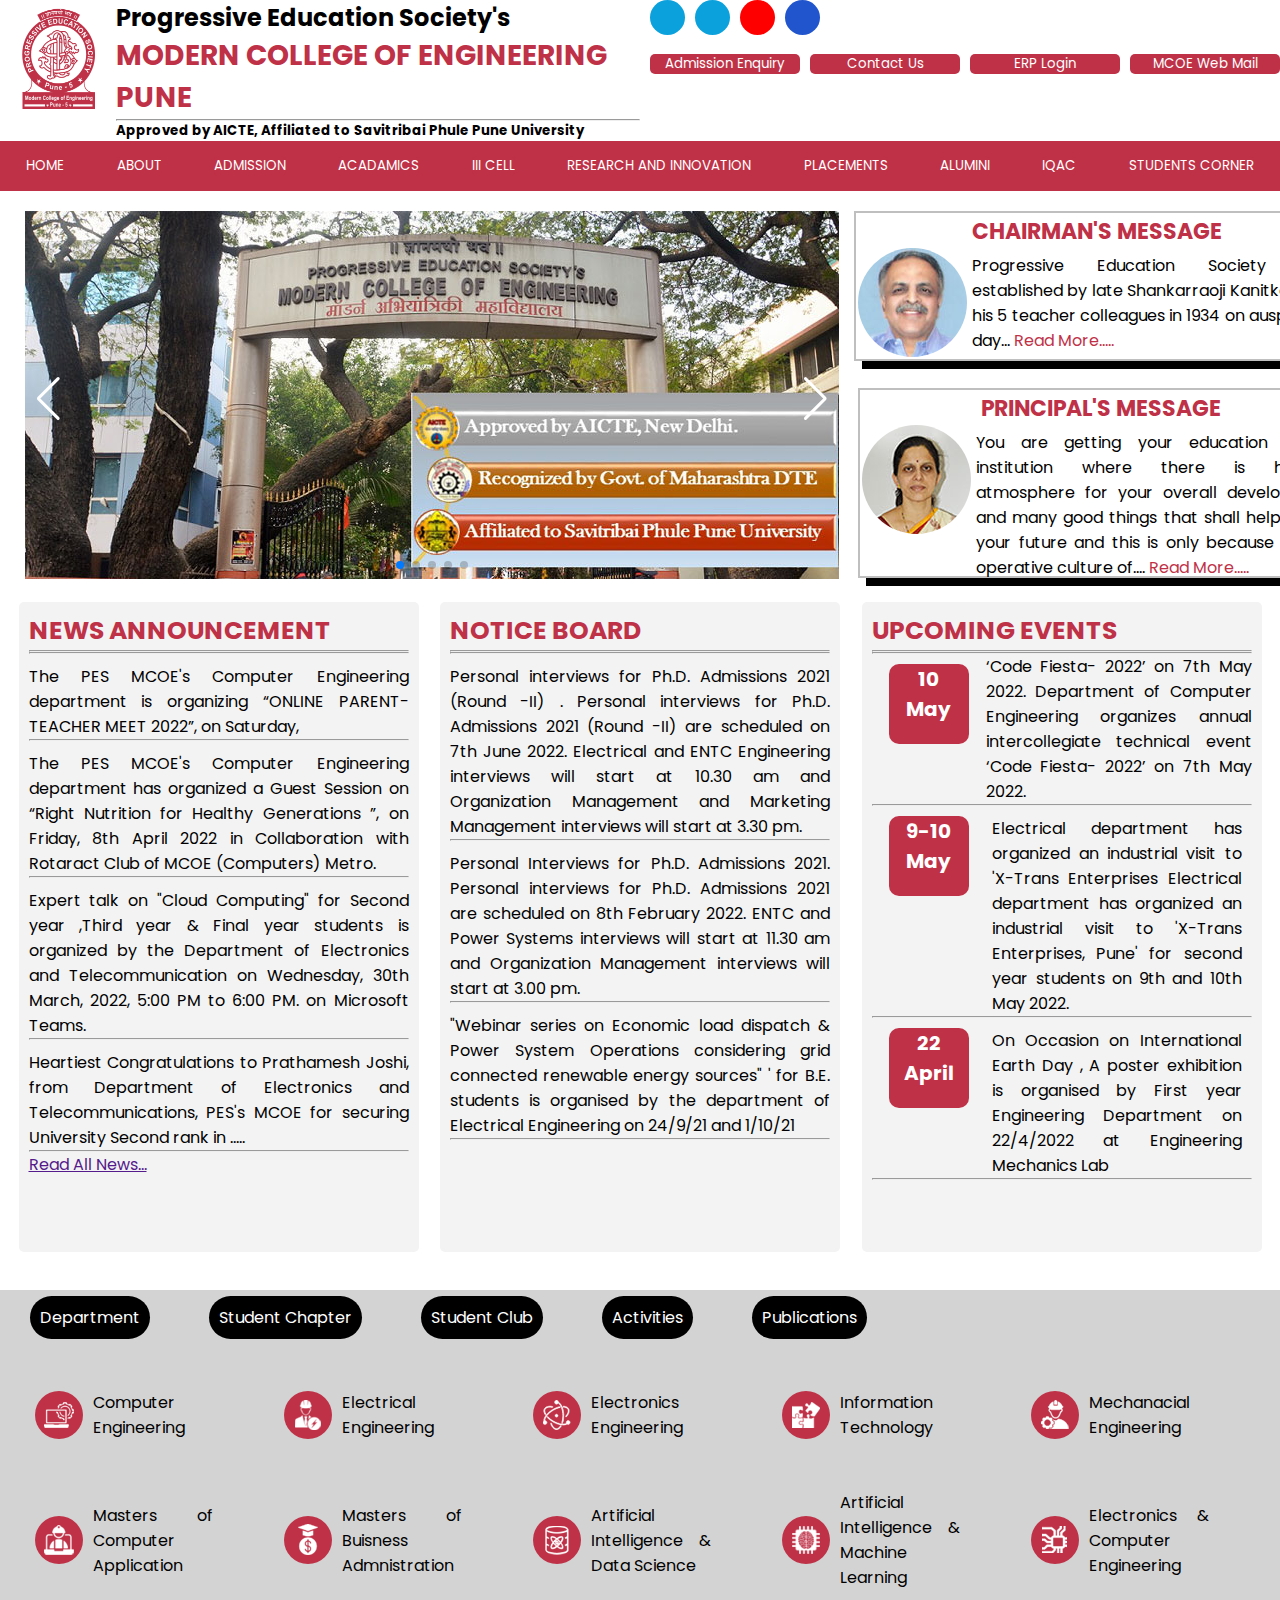
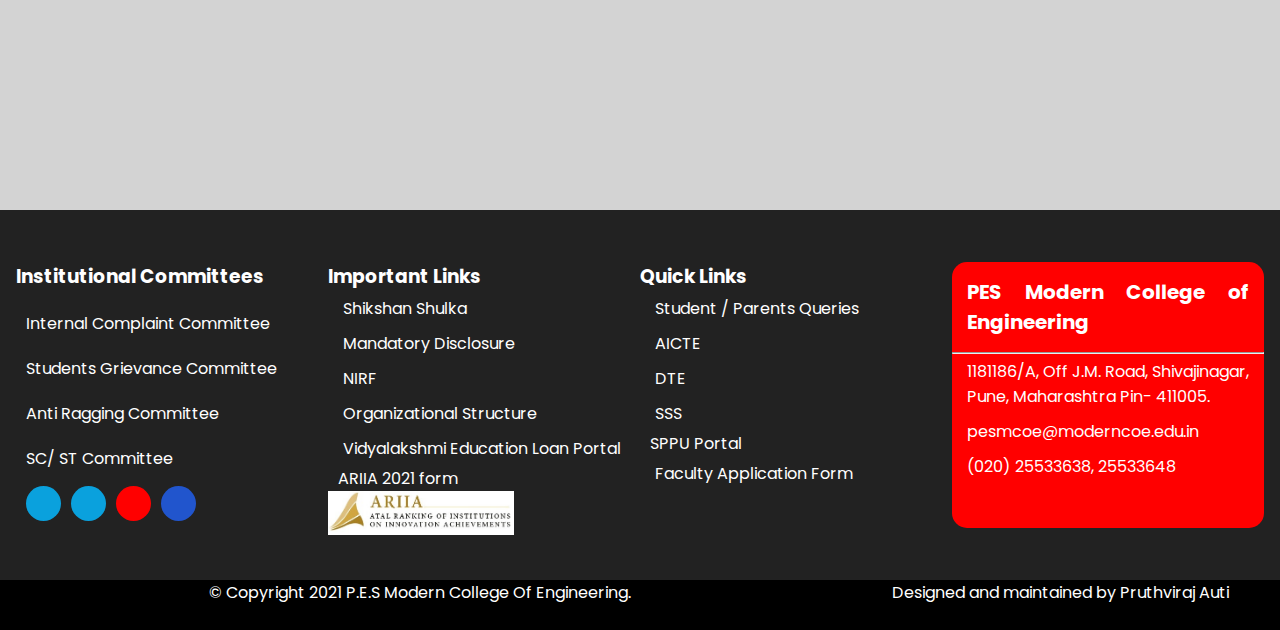
==== commit af2e3241: "Front page of website" ====
--- a/index.html
+++ b/index.html
@@ -548,12 +548,88 @@
     <footer>
         <div class="foot">
             <div class="block1">
-                <h3>Institutional Committees</h2>
-            </div>
-            <div class="block2"></div>
-            <div class="block3"></div>
-            <div class="block4"></div>
-        </div>
+                <h3>Institutional Committees</h3>
+                <div class="link1"><i class="fa-solid fa-angle-right" id="arrow"></i><a href="">Internal Complaint
+                        Committee</a>
+                </div>
+                <div class="link2"><i class="fa-solid fa-angle-right" id="arrow"></i><a href="">Students Grievance
+                        Committee</a>
+                </div>
+                <div class="link3"><i class="fa-solid fa-angle-right" id="arrow"></i><a href="">Anti Ragging
+                        Committee</a></div>
+                <div class="link4"><i class="fa-solid fa-angle-right" id="arrow"></i><a href="">SC/ ST Committee</a>
+                </div>
+                <div class="socials">
+                    <div class="icon">
+                        <a href="https://www.facebook.com/pesmoderncoepune" target="_blank"><i
+                                class="fa-brands fa-facebook-f"></i></a>
+                    </div>
+                    <div class="icon">
+                        <a href="https://twitter.com/PESMCOE1" target="_blank"> <i class="fa-brands fa-twitter"></i></a>
+                    </div>
+                    <div class="you">
+                        <a href="https://www.youtube.com/channel/UCBb6z3vfY4jEMZw6A12OeGw" target="_blank"><i
+                                class="fa-brands fa-youtube"></i></a>
+                    </div>
+                    <div class="linked">
+                        <i class="fa-brands fa-linkedin-in"></i>
+                    </div>
+                </div>
+            </div>
+            <div class="block2">
+                <h3>Important Links</h3>
+                <div class="links1"><i class="fa-solid fa-angle-right" id="arrow"></i><a href="">Shikshan Shulka</a>
+                </div>
+                <div class="links2"><i class="fa-solid fa-angle-right" id="arrow"></i><a href="">Mandatory
+                        Disclosure</a></div>
+                <div class="links3"><i class="fa-solid fa-angle-right" id="arrow"></i><a href="">NIRF</a></div>
+                <div class="links4"><i class="fa-solid fa-angle-right" id="arrow"></i><a href="">Organizational
+                        Structure</a></div>
+                <div class="links5"><i class="fa-solid fa-angle-right" id="arrow"></i><a href="">Vidyalakshmi Education
+                        Loan Portal</a></div>
+                <div class="links6"><i class="fa-solid fa-angle-right" id="arrow"></i><a href="">ARIIA 2021 form</a>
+                </div>
+                <div class="ariia"><img src="Images/ARIIA.jpg" alt=""></div>
+            </div>
+            <div class="block3">
+                <h3>Quick Links</h3>
+
+                <div class="links2"><i class="fa-solid fa-angle-right" id="arrow"></i><a href="">Student / Parents
+                        Queries</a></div>
+                <div class="links3"><i class="fa-solid fa-angle-right" id="arrow"></i><a href="">AICTE</a></div>
+                <div class="links4"><i class="fa-solid fa-angle-right" id="arrow"></i><a href="">DTE</a></div>
+                <div class="links5"><i class="fa-solid fa-angle-right" id="arrow"></i><a href="">SSS</a></div>
+                <div class="links6"><i class="fa-solid fa-angle-right" id="arrow"></i><a href="">SPPU Portal</a></div>
+                <div class="links1"><i class="fa-solid fa-angle-right" id="arrow"></i><a href="">Faculty Application
+                        Form</a>
+                </div>
+            </div>
+            <div class="block4">
+                <div class="name">PES Modern College of Engineering</div>
+                <hr>
+                <div class="mainadd">
+                    <div class="address"><i class="fa-solid fa-location-dot"></i></div>
+                    <div class="add">1181186/A, Off J.M. Road, Shivajinagar, Pune, Maharashtra Pin- 411005.</div>
+                </div>
+                <div class="mainmail">
+                    <div class="main"><i class="fa-solid fa-envelope"></i></div>
+                    <div class="mail">pesmcoe@moderncoe.edu.in</div>
+                </div>
+                <div class="maintele">
+                    <div class="main"><i class="fa-solid fa-phone"></i></div>
+                    <div class="tele">(020) 25533638, 25533648</div>
+                </div>
+            </div>
+
+        </div>
+        <div class="copyright">
+            <div class="cont">
+                <div class="copy">© Copyright 2021 P.E.S Modern College Of Engineering.</div>
+                <div class="by">Designed and maintained by Pruthviraj Auti</div>
+            </div>
+        </div>
+
+
     </footer>
 
 
--- a/style.css
+++ b/style.css
@@ -538,27 +538,263 @@
 div.foot div.block1 {
     height: 266px;
     width: 312px;
-    background-color: lightblue;
-}
-
-div.foot div.block1 h3 {
-    text-align: center;
+    /* background-color: lightblue; */
 }
 
 div.foot div.block2 {
     height: 266px;
     width: 312px;
-    background-color: lightgreen;
+    /* background-color: lightgreen; */
 }
 
 div.foot div.block3 {
     height: 266px;
     width: 312px;
-    background-color: lightsalmon;
+    /* background-color: lightsalmon; */
 }
 
 div.foot div.block4 {
     height: 266px;
     width: 312px;
-    background-color: lightgoldenrodyellow;
+    background-color: red;
+    border-radius: 15px;
+}
+
+div.block1 h3 {
+    color: white;
+    text-align: start;
+}
+
+div.link1 {
+    /* height: 20%;
+    width: 100%; */
+    /* background-color: red; */
+    margin-top: 20px;
+}
+
+div.link1 #arrow {
+    color: white;
+}
+
+div.link1 a {
+    text-decoration: none;
+    margin-top: 10px;
+    padding: 10px;
+    color: white;
+}
+
+div.link2 {
+    /* height: 20%;
+    width: 100%; */
+    /* background-color: red; */
+    margin-top: 20px;
+}
+
+div.link2 #arrow {
+    color: white;
+}
+
+div.link2 a {
+    text-decoration: none;
+    margin-top: 10px;
+    padding: 10px;
+    color: white;
+}
+
+div.link3 {
+    /* height: 20%;
+    width: 100%; */
+    /* background-color: red; */
+    margin-top: 20px;
+}
+
+div.link3 #arrow {
+    color: white;
+}
+
+div.link3 a {
+    text-decoration: none;
+    margin-top: 10px;
+    padding: 10px;
+    color: white;
+}
+
+div.block3 h3 {
+    color: white;
+}
+
+
+div.block3 #arrow {
+    color: white;
+}
+
+div.link4 {
+    /* height: 20%;
+    width: 100%; */
+    /* background-color: red; */
+    margin-top: 20px;
+}
+
+div.link4 #arrow {
+    color: white;
+}
+
+div.link4 a {
+    text-decoration: none;
+    margin-top: 10px;
+    padding: 10px;
+    color: white;
+}
+
+div.block1 div.socials {
+    margin-top: 15px;
+}
+
+div.links1 a {
+    text-decoration: none;
+    margin-top: 10px;
+    padding: 10px;
+    color: white;
+}
+
+div.links2 a {
+    text-decoration: none;
+    margin-top: 10px;
+    padding: 10px;
+    color: white;
+}
+
+div.links1,
+div.links2,
+div.links3,
+div.links4,
+div.links5 {
+    padding: 5px;
+}
+
+div.links3 a {
+    text-decoration: none;
+    margin-top: 10px;
+    padding: 10px;
+    color: white;
+}
+
+div.links4 a {
+    text-decoration: none;
+    margin-top: 10px;
+    padding: 10px;
+    color: white;
+}
+
+div.links5 a {
+    text-decoration: none;
+    margin-top: 10px;
+    padding: 10px;
+    color: white;
+    font-size: 15.97px;
+}
+
+div.links6 a {
+    text-decoration: none;
+    margin-top: 10px;
+    padding: 10px;
+    color: white;
+}
+
+div.block2 h3 {
+    color: white;
+}
+
+div.block2 div.links1 #arrow {
+    color: white;
+}
+
+div.links2 #arrow {
+    color: white;
+}
+
+div.links3 #arrow {
+    color: white;
+}
+
+div.links4 #arrow {
+    color: white;
+}
+
+div.links5 #arrow {
+    color: white;
+}
+
+div.links6 #arrow {
+    color: white;
+}
+
+div.ariia img {
+    height: 44px;
+    width: 186px;
+
+}
+
+div.block4 div.name {
+    font-size: 20px;
+    align-items: center;
+    text-align: justify;
+    padding: 15px;
+    color: white;
+    font-weight: bolder;
+}
+
+div.mainadd {
+    display: flex;
+    color: white;
+}
+
+div.address {
+    padding: 5px;
+}
+
+div.add {
+    padding: 5px;
+}
+
+div.mainmail {
+    display: flex;
+    color: white;
+}
+
+div.main {
+    padding: 5px;
+}
+
+div.mail {
+    padding: 5px;
+}
+
+div.maintele {
+    display: flex;
+    color: white;
+}
+
+div.tele {
+    padding: 5px;
+}
+
+div.copyright {
+    height: 50px;
+    width: 100%;
+    background-color: black;
+    color: white;
+    align-items: center;
+    justify-content: end;
+    text-align: center;
+}
+
+div.copy {
+    width: 50%;
+    margin-left: 200px;
+}
+
+div.by {
+    width: 50%;
+    margin-left: 200px;
 }